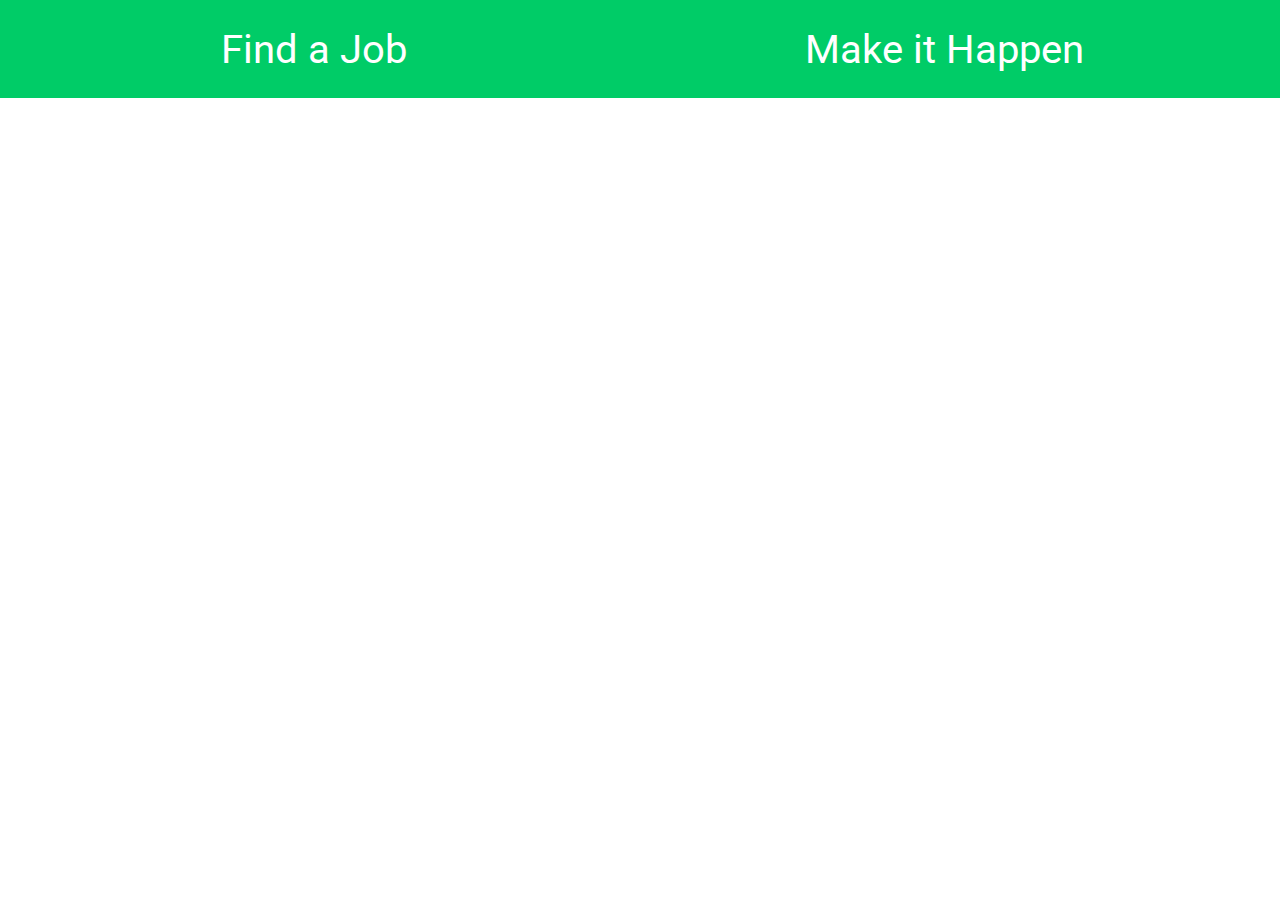
==== index.html @ ec1769a4 "Initial commit" ====
<!doctype html>
<html>
<head>
   <meta charset="UTF-8">
   <title>Help Sam Hustle!</title>
   <link href='https://fonts.googleapis.com/css?family=Roboto' rel='stylesheet' type='text/css'>
   <link rel="stylesheet" href="styles/style.css">
   <script type='text/javascript' src="libs/jquery-1.12.3.min.js"></script>
<!--    <script type='text/javascript' src='libs/angular.min.js'></script>
   <script type='text/javascript' src='libs/angular-ui-router.js'></script> -->
</head>
<body>

   <!-- Header and Nav -->
   <header>
      <div class="nav">
         <p class='nav_button' id='nav_where' data-url='where'>Find a Job</p>
      </div>
      <div class="nav">
         <p class='nav_button' id='nav_what' data-url='what'>Make it Happen</p>
      </div>
   </header>
      
   <!-- VIEW CONTAINER -->
   <div class='container'>
      <div class='box'></div>
   </div> 

   <script type='text/javascript' src='scripts/script.js'></script>
   <!-- <script type='text/javascript' src='scripts/routes.js'></script> -->
</body>
</html>
---- styles/style.css ----
* {
  margin: 0;
  padding: 0;
  font-family: 'Roboto', sans-serif; }

.container {
  width: 90%;
  margin: 0 auto; }

li {
  list-style-type: none;
  vertical-align: top; }

header {
  margin: 0;
  padding: 0;
  height: 50%;
  width: 100%;
  background-color: #00cc67;
  color: white;
  margin-bottom: 3%; }
  header .nav {
    width: 49%;
    display: inline-block;
    text-align: center;
    padding: 2% 0%;
    vertical-align: top; }
    header .nav p {
      font-size: 2.5em;
      cursor: pointer; }
      header .nav p:hover {
        color: #00994d; }

#what_div {
  text-align: center; }

/*# sourceMappingURL=style.css.map */
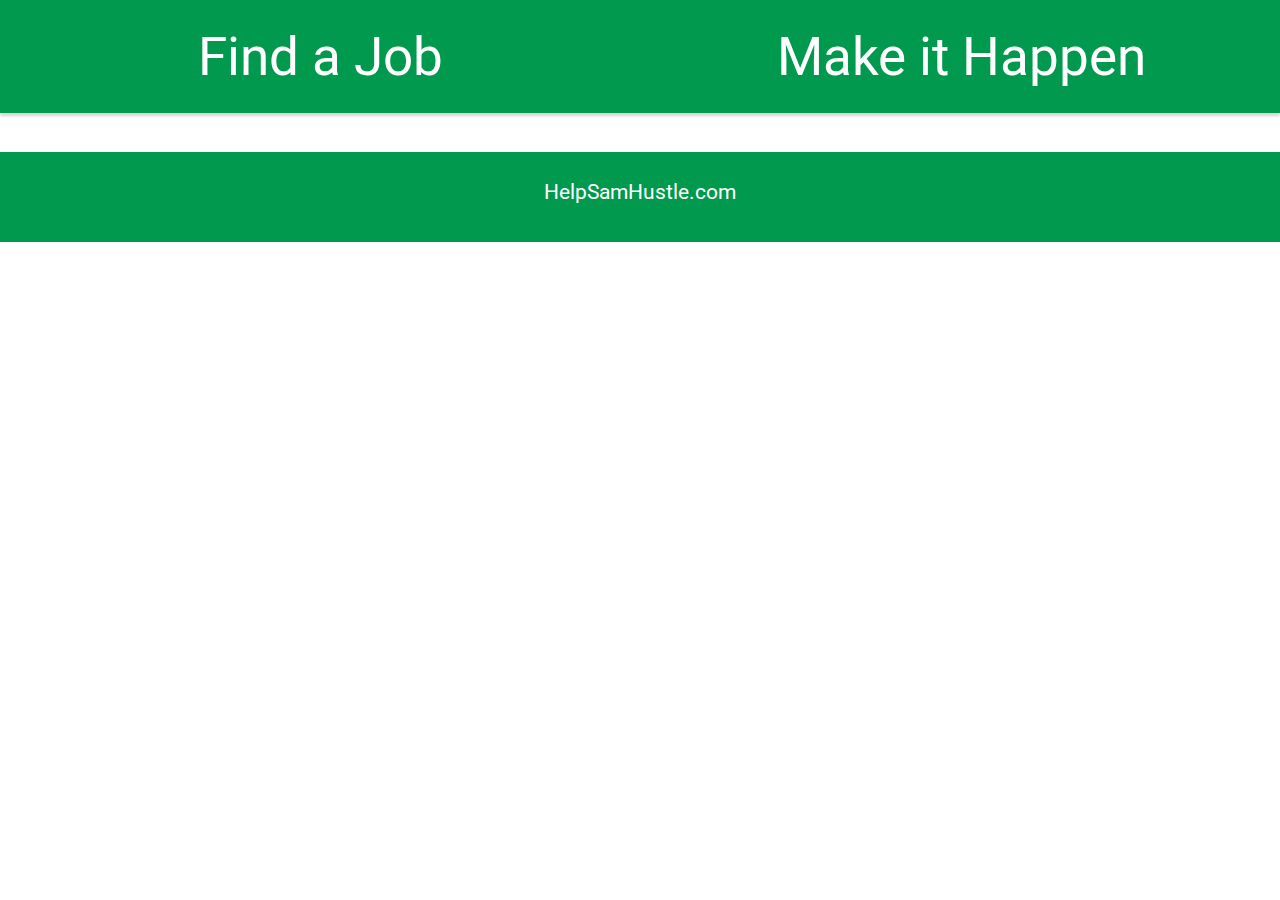
==== commit fdfc158a: "Added responsiveness" ====
--- a/index.html
+++ b/index.html
@@ -5,9 +5,8 @@
    <title>Help Sam Hustle!</title>
    <link href='https://fonts.googleapis.com/css?family=Roboto' rel='stylesheet' type='text/css'>
    <link rel="stylesheet" href="styles/style.css">
+   <link rel="stylesheet" href="styles/responsive.css">
    <script type='text/javascript' src="libs/jquery-1.12.3.min.js"></script>
-<!--    <script type='text/javascript' src='libs/angular.min.js'></script>
-   <script type='text/javascript' src='libs/angular-ui-router.js'></script> -->
 </head>
 <body>
 
@@ -26,7 +25,11 @@
       <div class='box'></div>
    </div> 
 
+   <!-- FOOTER -->
+   <footer>
+       <p>HelpSamHustle.com</p>
+   </footer>
+
    <script type='text/javascript' src='scripts/script.js'></script>
-   <!-- <script type='text/javascript' src='scripts/routes.js'></script> -->
 </body>
 </html>--- a/styles/style.css
+++ b/styles/style.css
@@ -3,8 +3,11 @@
   padding: 0;
   font-family: 'Roboto', sans-serif; }
 
+body {
+  font-size: 16pt; }
+
 .container {
-  width: 90%;
+  width: 40vw;
   margin: 0 auto; }
 
 li {
@@ -12,26 +15,36 @@
   vertical-align: top; }
 
 header {
-  margin: 0;
-  padding: 0;
-  height: 50%;
   width: 100%;
-  background-color: #00cc67;
+  background-color: #00994d;
   color: white;
-  margin-bottom: 3%; }
+  margin-bottom: 3%;
+  box-shadow: 0px 3px 3px lightgrey; }
   header .nav {
-    width: 49%;
+    width: 50vw;
     display: inline-block;
     text-align: center;
     padding: 2% 0%;
-    vertical-align: top; }
+    vertical-align: top;
+    margin-right: -4px; }
     header .nav p {
       font-size: 2.5em;
       cursor: pointer; }
       header .nav p:hover {
-        color: #00994d; }
+        color: #e6e6e6; }
 
 #what_div {
   text-align: center; }
+  #what_div section.section {
+    margin-bottom: 2vh; }
+
+footer {
+  background-color: #00994d;
+  height: 10vh; }
+  footer p {
+    text-align: center;
+    width: 100%;
+    color: white;
+    padding-top: 3vh; }
 
 /*# sourceMappingURL=style.css.map */
--- a/styles/responsive.css
+++ b/styles/responsive.css
@@ -0,0 +1,22 @@
+@media only screen and (max-width: 700px) {
+  .container {
+    width: 90vw; }
+
+  header .nav {
+    display: block;
+    width: 100%;
+    padding: 0; }
+    header .nav p {
+      padding: 15px 0px;
+      font-size: 1.5em; }
+
+  #what_div div {
+    margin-bottom: 10%; }
+  #what_div h1 {
+    font-size: 1.2em; }
+  #what_div p {
+    font-size: 0.7em; }
+  #what_div li {
+    font-size: 0.6em; } }
+
+/*# sourceMappingURL=responsive.css.map */
